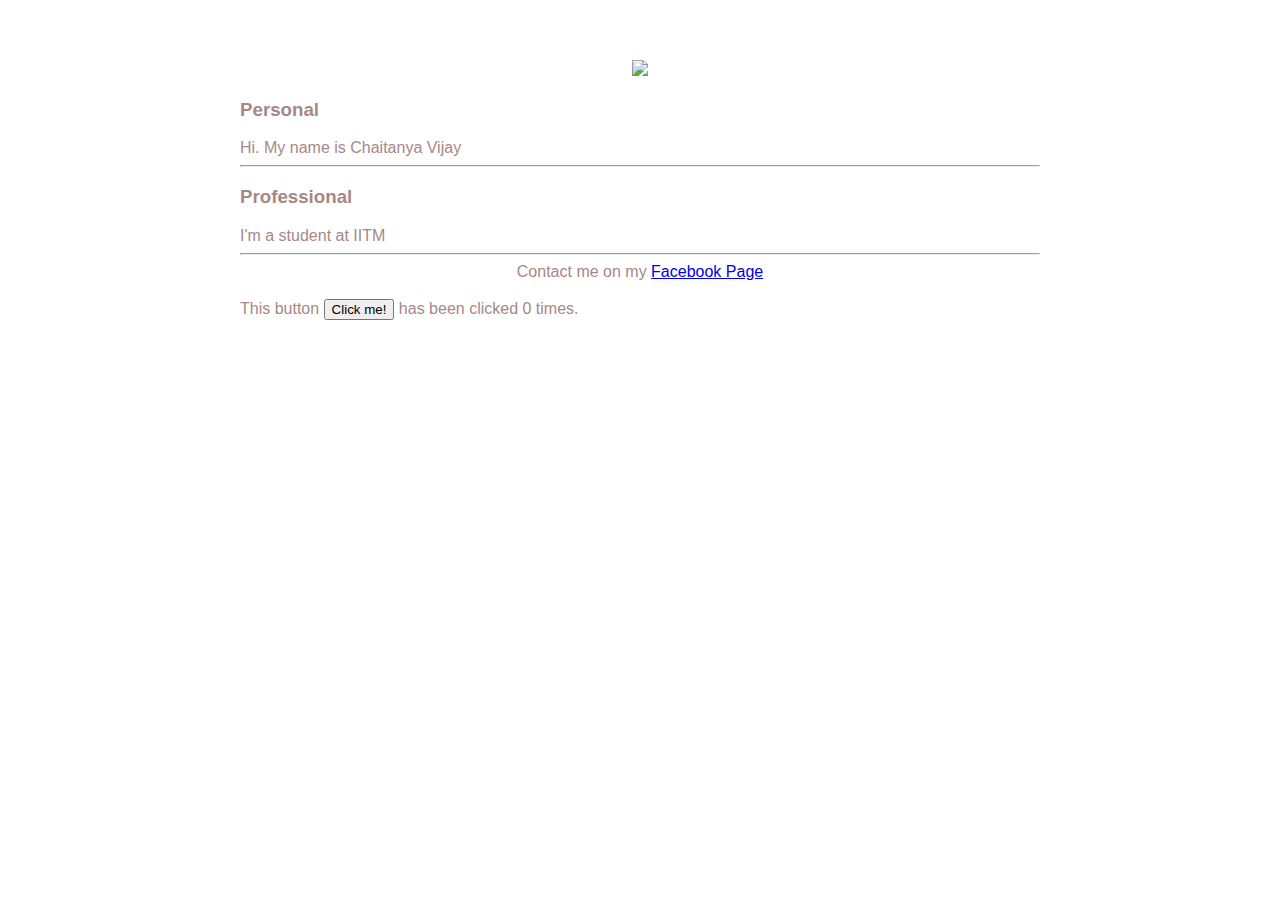
==== ui/index.html @ 07314229 "changes till addition of counter" ====
<!doctype html>
<html>
	<title>
      Profile Page
	</title>
	<div class="container">
    <head>
        <link href="/ui/style.css" rel="stylesheet" />
    </head>
    <body>
        <div class="center">
            <img src="https://scontent-sit4-1.xx.fbcdn.net/v/t1.0-9/269008_10151578012862494_660708799_n.jpg?oh=794e5ca2022f095b63483603ab1728e3&oe=5863574A" class="img-medium"/>
        </div>
		<h3>Personal</h3>
		<div>
			Hi. My name is Chaitanya Vijay
		</div>
		<hr/>
		<h3>Professional</h3>
		<div>
			I'm a student at IITM
		</div>
		<hr/>
        <div class="center">
		Contact me on my <a href="http://facebook.com/chaitanya.vijay" target="_blank">Facebook Page</a>
        </div>
		<br>
		<div class="footer">
			This button <button id="counter">Click me!</button> has been clicked <span id="count">0</span> times.
        </div>
        <script type="text/javascript" src="/ui/main.js">
        </script>
    </body>
    </div>
</html>
---- ui/style.css ----
body {
    font-family: sans-serif;
    margin-top: 60px;
}

.center {
    text-align: center;
}

.right {
    text-align: right;
}

.left {
    text-align: left;
}

.text-big {
    font-size: 300%;
}

.bold {
    font-weight: bold;
}

.img-medium {
    height: 200px;
}

.img-rounded{
    border-radius: 50%;
	height: 200px
}

.container{
	max-width: 800px;
	margin: 0 auto;
	color: #a78787;
	font-family: sans-serif;
	padding-left: 20px;
	padding-right: 20px;
}
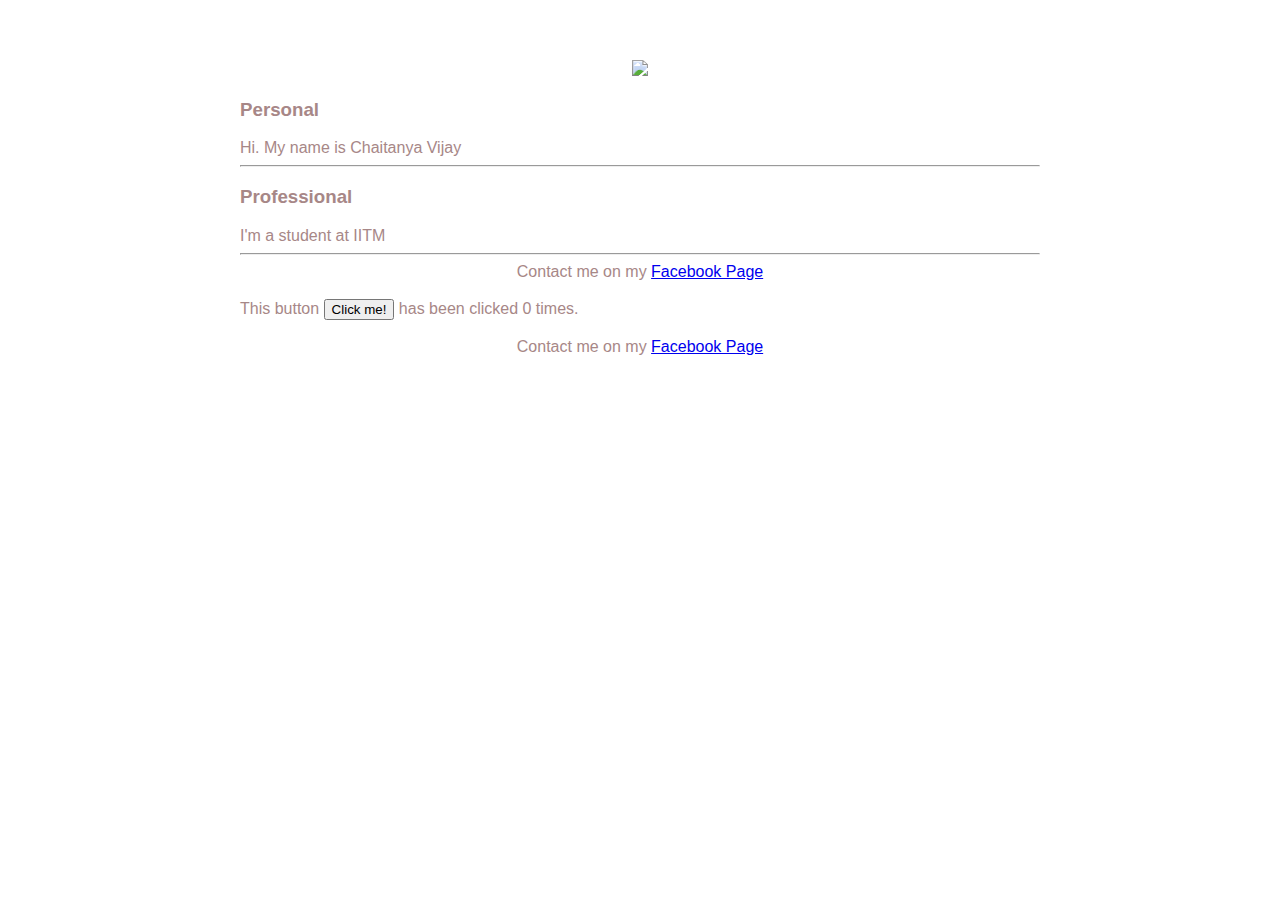
==== commit 9e288bd1: "conflict resolution" ====
--- a/ui/index.html
+++ b/ui/index.html
@@ -28,6 +28,10 @@
 		<div class="footer">
 			This button <button id="counter">Click me!</button> has been clicked <span id="count">0</span> times.
         </div>
+        <br>
+        <div class="center">
+		Contact me on my <a href="http://facebook.com/chaitanya.vijay" target="_blank">Facebook Page</a>
+        </div>
         <script type="text/javascript" src="/ui/main.js">
         </script>
     </body>
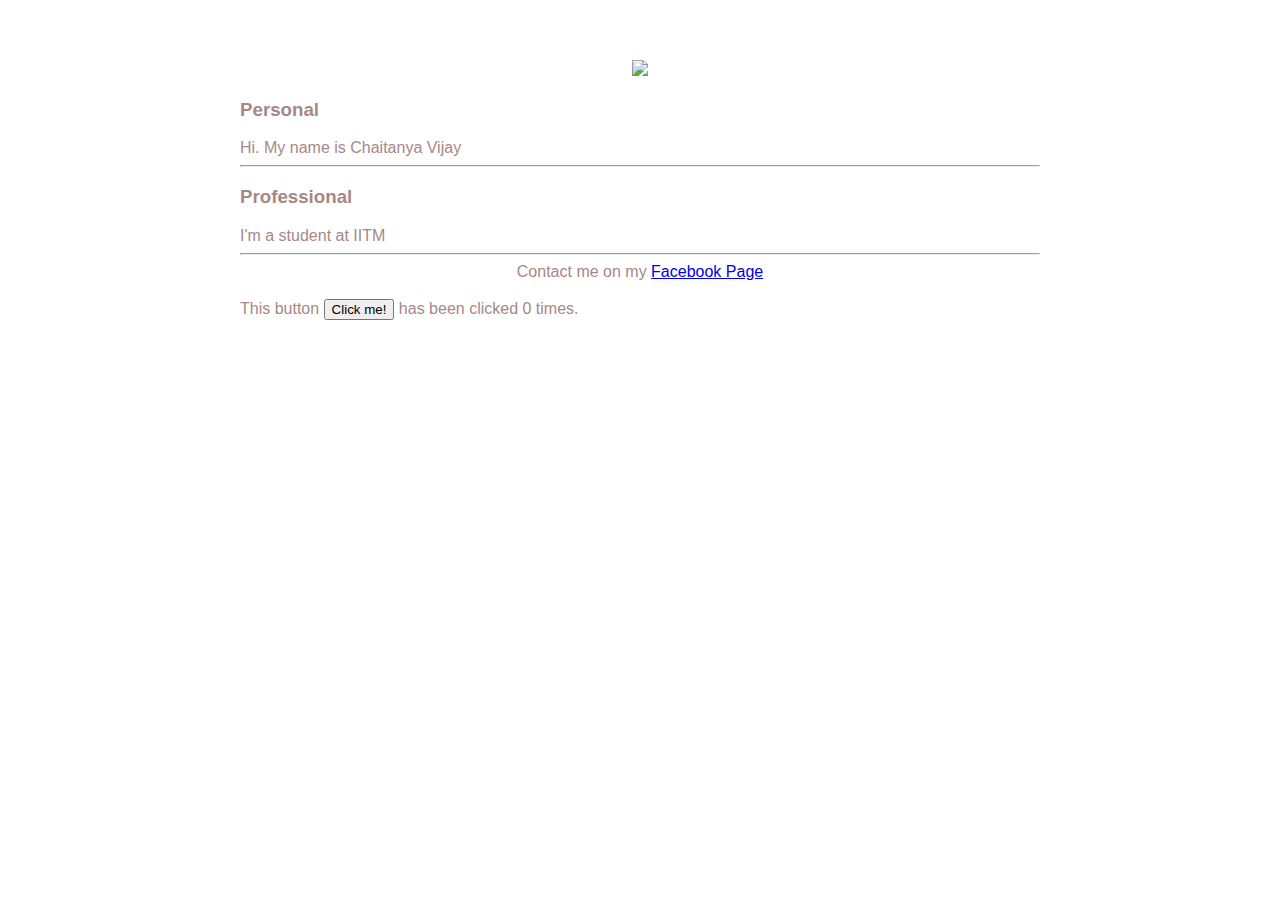
==== commit f6e60b67: "[imad-console] Updates ui/index.html" ====
--- a/ui/index.html
+++ b/ui/index.html
@@ -29,9 +29,6 @@
 			This button <button id="counter">Click me!</button> has been clicked <span id="count">0</span> times.
         </div>
         <br>
-        <div class="center">
-		Contact me on my <a href="http://facebook.com/chaitanya.vijay" target="_blank">Facebook Page</a>
-        </div>
         <script type="text/javascript" src="/ui/main.js">
         </script>
     </body>
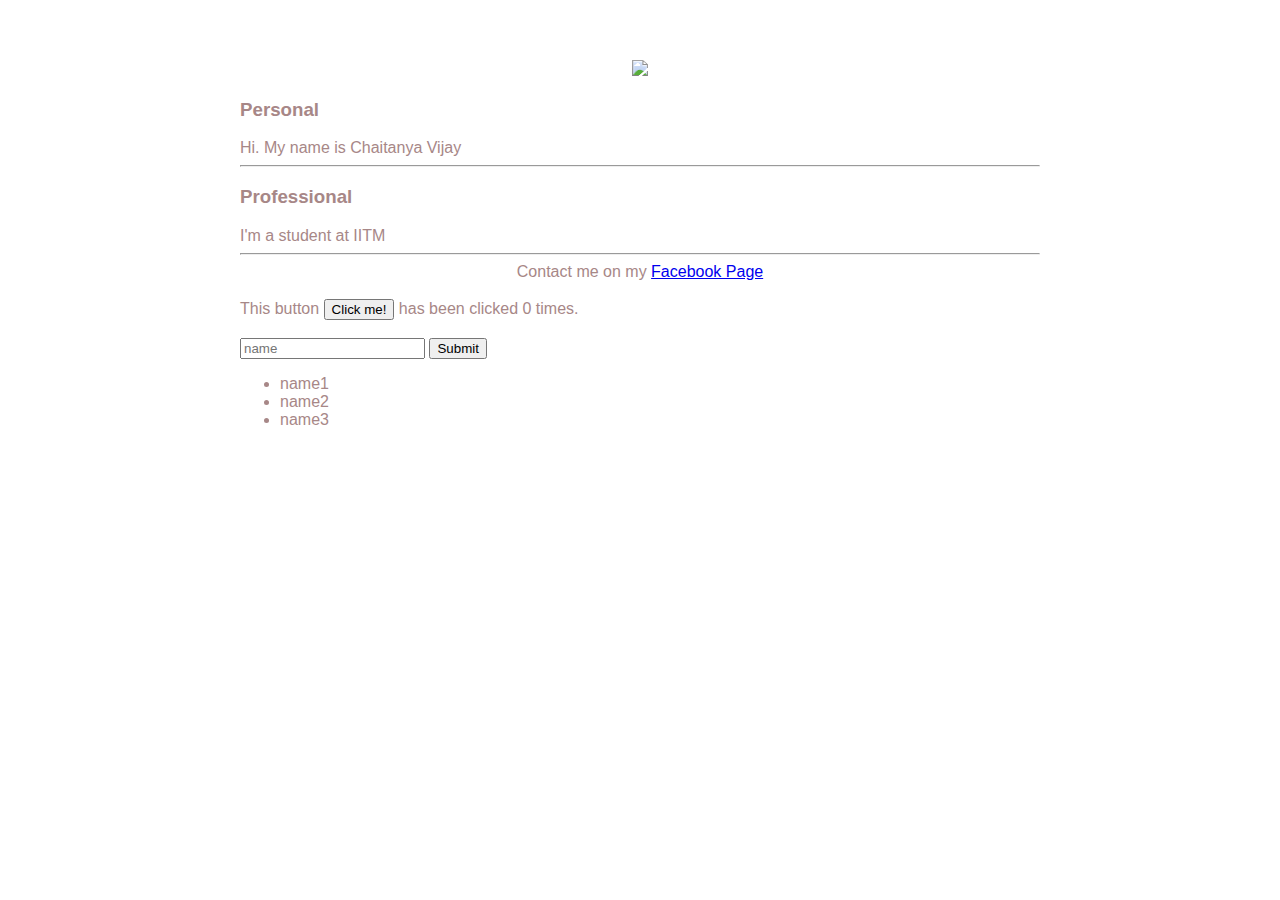
==== commit df97be8e: "[imad-console] Updates ui/index.html" ====
--- a/ui/index.html
+++ b/ui/index.html
@@ -28,6 +28,14 @@
 		<div class="footer">
 			This button <button id="counter">Click me!</button> has been clicked <span id="count">0</span> times.
         </div>
+        <br/>
+        <input type="text" id="name" placeholder="name"></input>
+        <input type="submit" value="Submit"></input>
+        <ul>
+            <li>name1</li>
+            <li>name2</li>
+            <li>name3</li>
+        </ul>
         <br>
         <script type="text/javascript" src="/ui/main.js">
         </script>
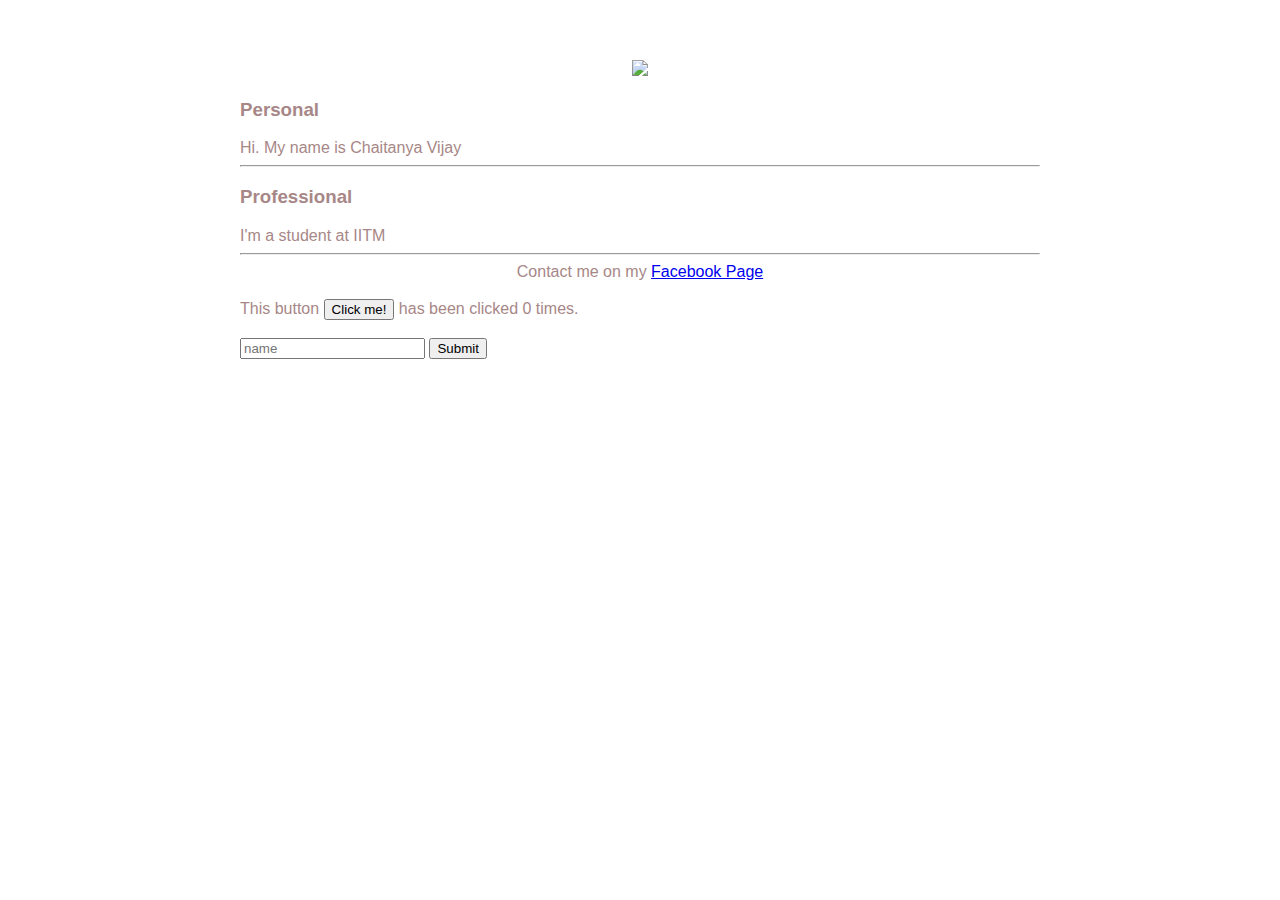
==== commit 7652f561: "[imad-console] Updates ui/index.html" ====
--- a/ui/index.html
+++ b/ui/index.html
@@ -30,11 +30,8 @@
         </div>
         <br/>
         <input type="text" id="name" placeholder="name"></input>
-        <input type="submit" value="Submit"></input>
-        <ul>
-            <li>name1</li>
-            <li>name2</li>
-            <li>name3</li>
+        <input type="submit" value="Submit" id="submit_btn"></input>
+        <ul id="namelist">
         </ul>
         <br>
         <script type="text/javascript" src="/ui/main.js">
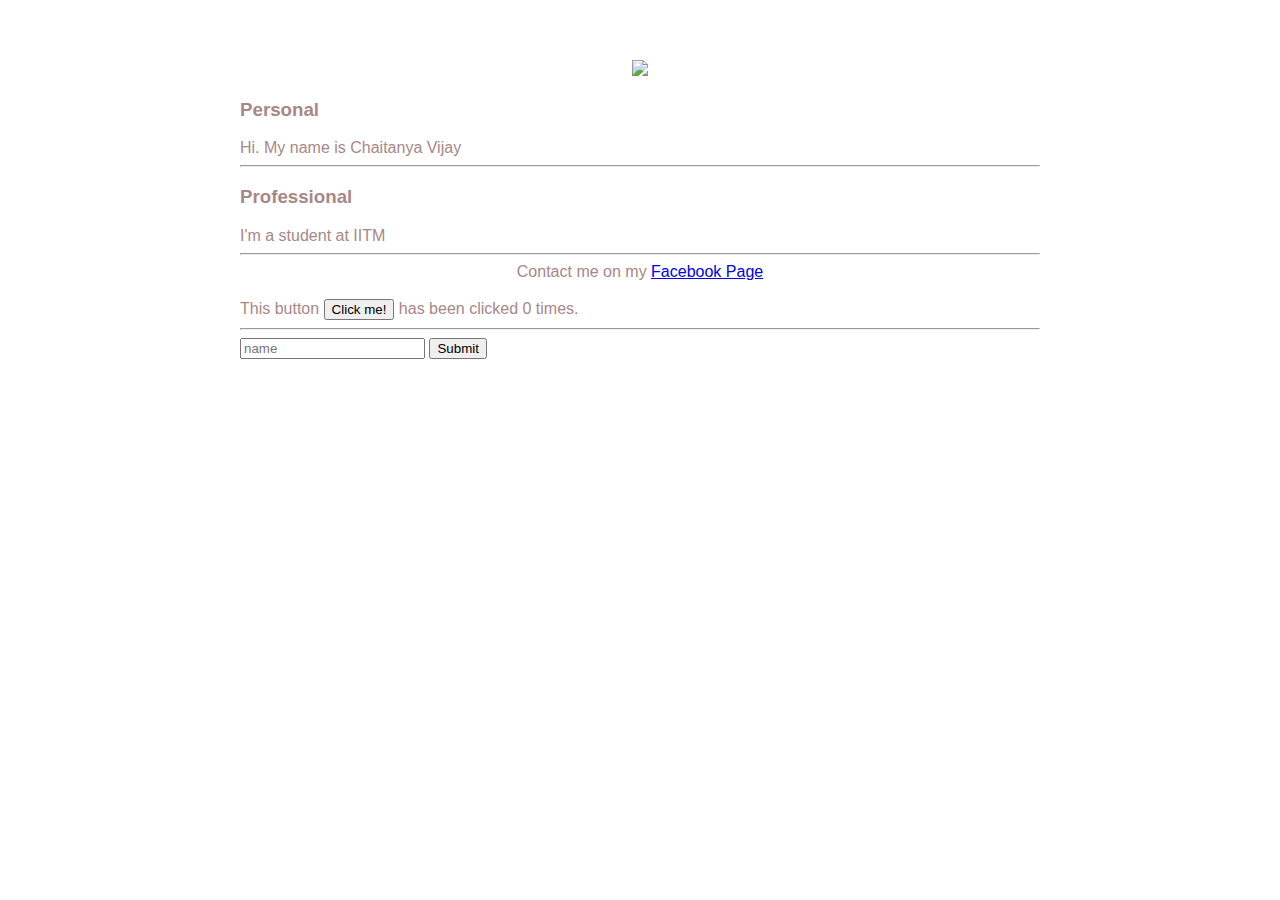
==== commit cee62e8a: "[imad-console] Updates ui/index.html" ====
--- a/ui/index.html
+++ b/ui/index.html
@@ -28,7 +28,7 @@
 		<div class="footer">
 			This button <button id="counter">Click me!</button> has been clicked <span id="count">0</span> times.
         </div>
-        <br/>
+        <hr/>
         <input type="text" id="name" placeholder="name"></input>
         <input type="submit" value="Submit" id="submit_btn"></input>
         <ul id="namelist">
